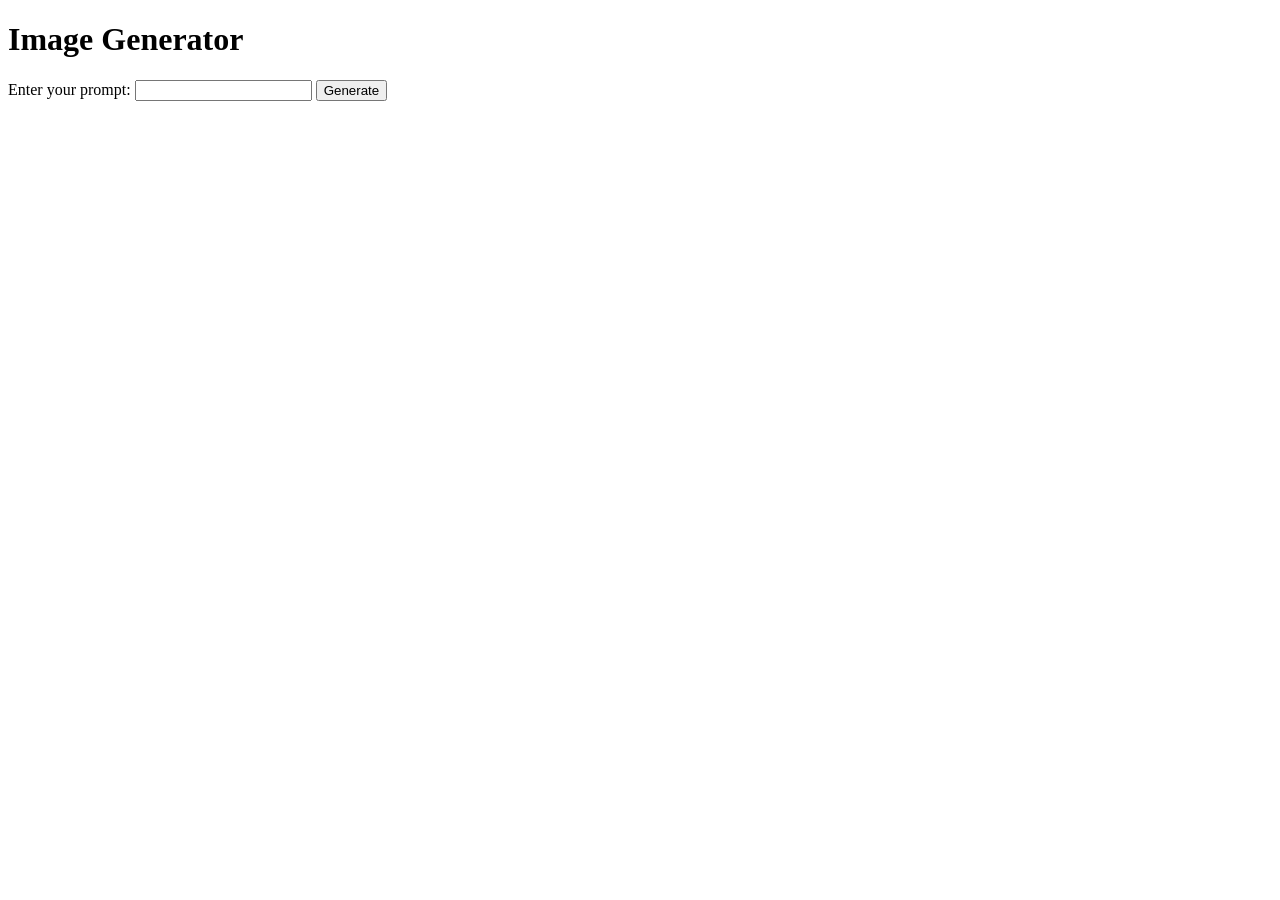
==== index.html @ 8c68c873 "Initial commit" ====
<!DOCTYPE html>
<html lang="en">
<head>
    <meta charset="UTF-8">
    <meta name="viewport" content="width=device-width, initial-scale=1.0">
    <title>Image Generator</title>
</head>
<body>
    <h1>Image Generator</h1>
    <form id="promptForm">
        <label for="prompt">Enter your prompt:</label>
        <input type="text" id="prompt" name="prompt" required>
        <button type="submit">Generate</button>
    </form>
    <div id="result">
        <img id="generatedImage" src="" alt="Generated Image" style="display:none; max-width:100%;">
    </div>
    
    <!-- JavaScriptファイルを読み込む -->
    <script src="script.js"></script>
</body>
</html>
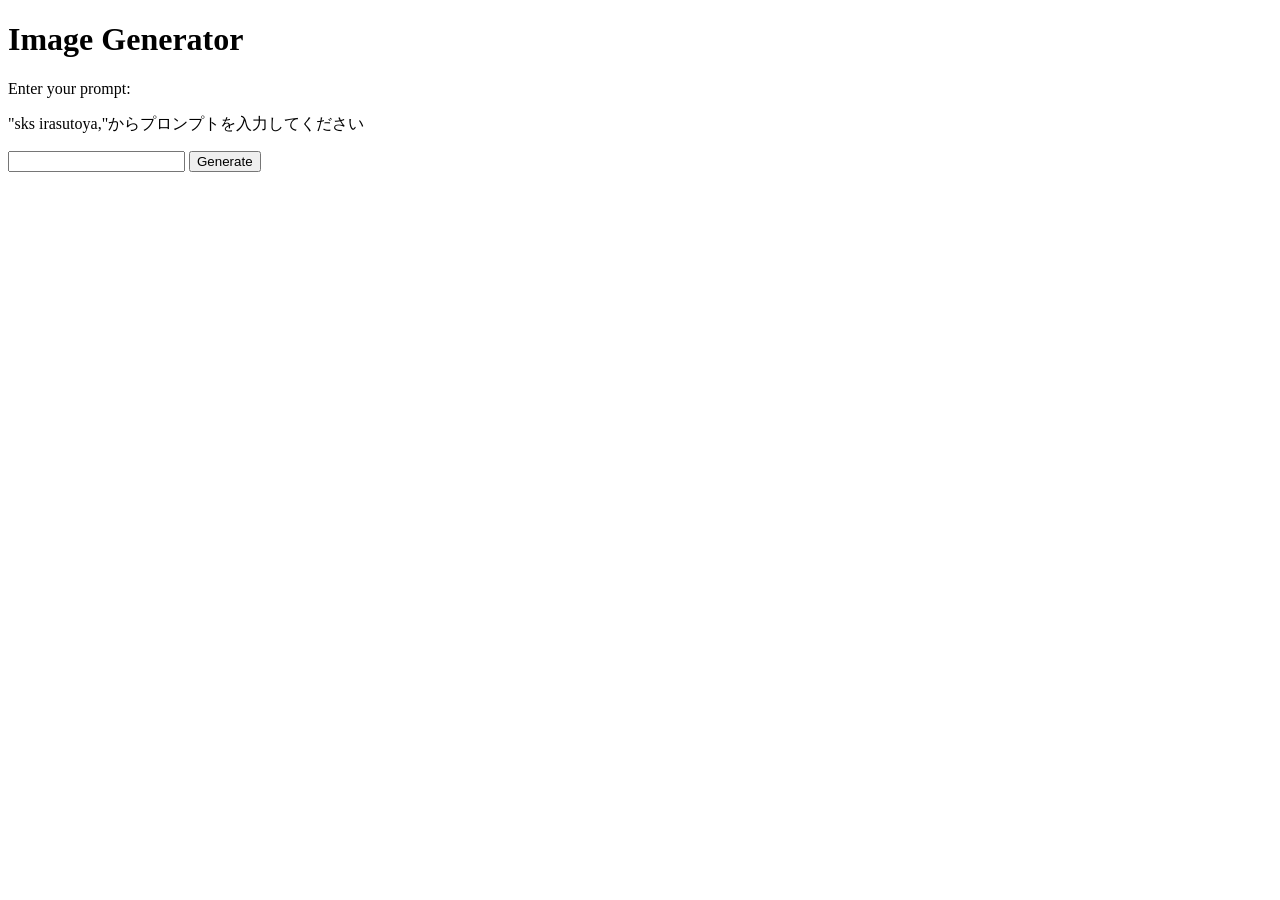
==== commit 7a608b9b: "プロンプトの説明を追加" ====
--- a/index.html
+++ b/index.html
@@ -9,6 +9,7 @@
     <h1>Image Generator</h1>
     <form id="promptForm">
         <label for="prompt">Enter your prompt:</label>
+        <p>"sks irasutoya,"からプロンプトを入力してください</p>
         <input type="text" id="prompt" name="prompt" required>
         <button type="submit">Generate</button>
     </form>
